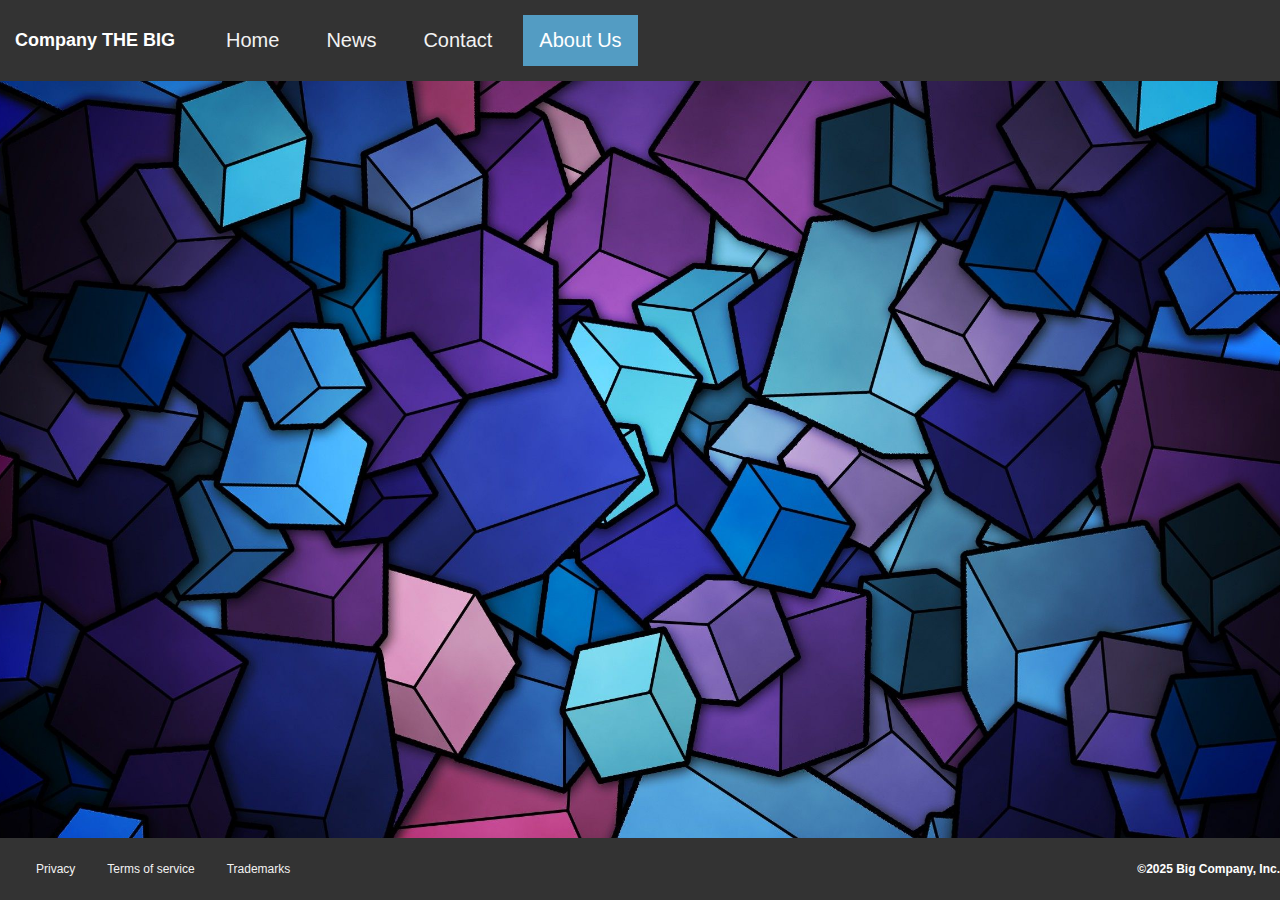
==== about.html @ 94befc04 "Uploading Files" ====
<html>
    <head>
        <title> TITLE</title>
        <link rel="stylesheet" href="./css/style.css">
    </head>

    <body class="main">
        <div class="topnav">
            <span class="group-name">Company THE BIG</span>
            <a href="index.html">Home</a>
            <a href="news.html">News</a>
            <a href="contact.html">Contact</a>
            <a class="active" href="about.html">About Us</a>
        </div>


        <div class="bottomnav">
            <div>
                <a href="#privacy">Privacy</a>
                <a href="#tos">Terms of service</a>
                <a href="#trademark">Trademarks</a>
            </div>
            <span class="group-name-bottom">©2025 Big Company, Inc.</span>
        </div>
    </body>
</html>
---- css/style.css ----
/* THIS SECTION HAS BEEN RESERVED FOR GLOBAL CHANGES */
body {
  margin: 0;
  font-family: Arial, Helvetica, sans-serif;
}

p {
  font-size: 20px;
  position: relative;
  float: right;
  padding: 25px;
}

/* THIS SECTION HAS BEEN RESERVED FOR BODY */
.main {
  background-image: url('../images/background_1.jpg');
  background-repeat: no-repeat;
  background-size: cover;
  background-position: center;
}

.main h2 {
  text-align: center;
  color: white;
}

/* THIS SECTION HAS BEEN RESERVED FORGATION BAR */
/* THIS SECTION HAS BEEN RESERVED FOR GATATION BAR */
.topnav {
  display: flex;
  align-items: center;
  background-color: #333;
  padding: 15px;
  margin-bottom: 50px;
  justify-content: flex-start; /* Keep items aligned to the left */
}

.topnav a {
  color: #f2f2f2;
  text-align: center;
  padding: 14px 16px;
  text-decoration: none;
  font-size: 20px;
  margin-left: 15px;
}

.topnav a:hover {
  background-color: #adadad;
  color: black;
}

.topnav a.active {
  background-color: #539cc3;
  color: white;
}

.group-name {
  color: white;
  font-weight: bold;
  font-size: 18px;
  margin-right: 20px;
}

/* For screens smaller than 600px */
@media screen and (max-width: 600px) {
  .topnav {
    flex-direction: column; 
    align-items: flex-start;
  }

  .topnav a {
    width: 100%; 
    padding: 10px 15px; 
    text-align: left; 
    font-size: 18px;
    margin: 5px 0; 
  }

  .group-name {
    font-size: 22px;
    margin-bottom: 10px;
  }
}

/* THIS SECTION HAS BEEN RESERVED FOR NORMAL SECTIONS*/
.section {
  background-color: white;
  margin: auto;
  display: flex;
  flex-direction: column; /* Stack items vertically */
  justify-content: space-between; /* Push text to top and image to bottom */
  align-items: flex-start; /* Align text and image to the left */
  width: 590px;
  height: 160px;
  padding: 20px; /* Add padding for better spacing */
  box-shadow: rgba(0, 0, 0, 0.415) 10px 10px;
}

/* THIS SECTION HAS BEEN RESERVED FOR IMAGE SECTIONS*/
.section_img {
  margin-top: 35px;
  display: flex;
  justify-content: center;
  align-items: center;
}

.section_img img {
  width: 550px;
  height: 320px; 
  box-shadow: rgba(0, 0, 0, 0.415) 10px 10px;
}

/* THIS SECTION HAS BEEN RESERVED FOR TOP NAVIGATION BAR */
.bottomnav {
  display: flex;
  justify-content: space-between; /* Putting space to left and right */
  align-items: center; /* Align vertically */
  background-color: #333;
  margin-top: 50px;
  padding: 10px 20px; /* Add some padding */
  position: fixed;
  bottom: 0;
  width: 100%;
}

.bottomnav a {
  float: left;
  color: #f2f2f2;
  text-align: center;
  padding: 14px 16px;
  text-decoration: none;
  font-size: 12px;
}

.bottomnav p {
  color: #f2f2f2;
  font-size: 12px;
}

.bottomnav a:hover {
  text-decoration-line: underline;
}

.group-name-bottom {
  color: white;
  font-weight: bold;
  font-size: 12px;
  margin-right: 20px;
}
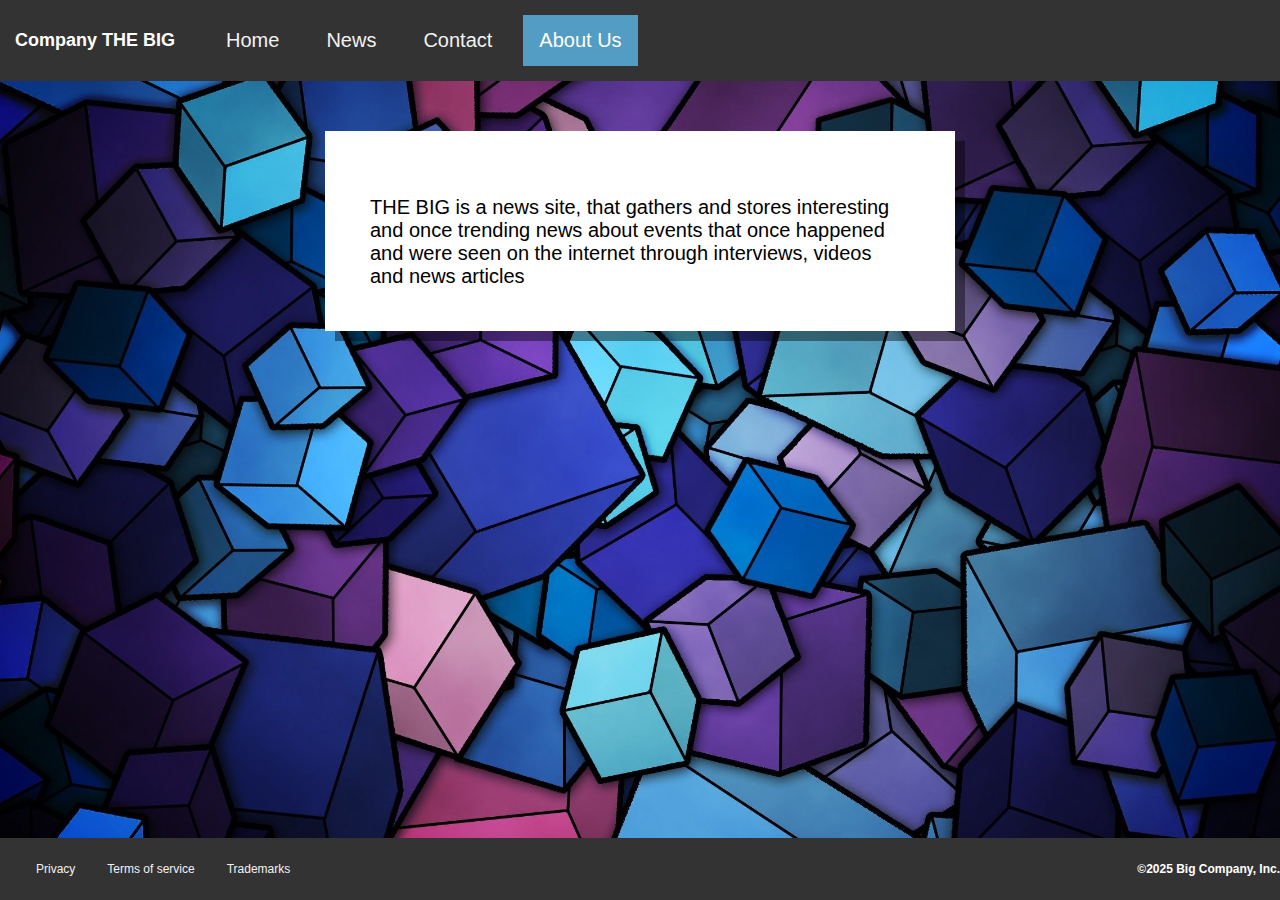
==== commit 3072a17b: "Adding about us, updating contact info with an email" ====
--- a/about.html
+++ b/about.html
@@ -12,7 +12,9 @@
             <a href="contact.html">Contact</a>
             <a class="active" href="about.html">About Us</a>
         </div>
-
+        <div class="section">
+            <p>THE BIG is a news site, that gathers and stores interesting and once trending news about events that once happened and were seen on the internet through interviews, videos and news articles</p>
+        </div>
 
         <div class="bottomnav">
             <div>
--- a/css/style.css
+++ b/css/style.css
@@ -1,4 +1,5 @@
 /* THIS SECTION HAS BEEN RESERVED FOR GLOBAL CHANGES */
+/* > 3.1 */
 body {
   margin: 0;
   font-family: Arial, Helvetica, sans-serif;
@@ -6,9 +7,14 @@
 
 p {
   font-size: 20px;
-  position: relative;
-  float: right;
   padding: 25px;
+}
+
+@media screen and (max-width: 600px) {
+  body {
+  padding-bottom: 200px; 
+  overflow-x: hidden; 
+  }
 }
 
 /* THIS SECTION HAS BEEN RESERVED FOR BODY */
@@ -24,15 +30,15 @@
   color: white;
 }
 
-/* THIS SECTION HAS BEEN RESERVED FORGATION BAR */
-/* THIS SECTION HAS BEEN RESERVED FOR GATATION BAR */
+/* THIS SECTION HAS BEEN RESERVED FOR NAVIGATION BAR */
+/* > 3.2 */
 .topnav {
   display: flex;
   align-items: center;
   background-color: #333;
   padding: 15px;
   margin-bottom: 50px;
-  justify-content: flex-start; /* Keep items aligned to the left */
+  justify-content: flex-start; /* > Keep items aligned to the left */
 }
 
 .topnav a {
@@ -61,8 +67,9 @@
   margin-right: 20px;
 }
 
-/* For screens smaller than 600px */
-@media screen and (max-width: 600px) {
+/* > For screens smaller than 600px */
+/* > 4.1 */
+@media screen and (max-width: 600px) { 
   .topnav {
     flex-direction: column; 
     align-items: flex-start;
@@ -77,24 +84,50 @@
   }
 
   .group-name {
-    font-size: 22px;
+    font-size: 20px;
     margin-bottom: 10px;
   }
 }
 
-/* THIS SECTION HAS BEEN RESERVED FOR NORMAL SECTIONS*/
+/* THIS SECTION HAS BEEN RESERVED FOR BOX SECTIONS*/
 .section {
   background-color: white;
   margin: auto;
   display: flex;
-  flex-direction: column; /* Stack items vertically */
-  justify-content: space-between; /* Push text to top and image to bottom */
-  align-items: flex-start; /* Align text and image to the left */
+  flex-direction: column;               /* > Stack items vertically */
+  justify-content: space-between;       /* > Push text to top and image to bottom */
+  align-items: flex-start;              /* > Align text and image to the left */
   width: 590px;
   height: 160px;
-  padding: 20px; /* Add padding for better spacing */
+  padding: 20px; 
   box-shadow: rgba(0, 0, 0, 0.415) 10px 10px;
 }
+.section2 {
+  background-color: white;
+  margin-left: 10px;
+  display: flex;
+  flex-direction: column;               /* > Stack items vertically */
+  justify-content: space-between;       /* > Push text to top and image to bottom */
+  align-items: flex-start;              /* > Align text and image to the left */
+  width: 220px;
+  height: 240px; 
+  padding-left: 20px;
+  box-shadow: rgba(0, 0, 0, 0.415) 10px 10px;
+}
+
+@media screen and (max-width: 600px) {
+  .section {
+    width: 80%;
+    height: auto;
+  }
+
+  .section p {
+    font-size: 18px;
+    padding: 10px; 
+  }
+
+}
+
 
 /* THIS SECTION HAS BEEN RESERVED FOR IMAGE SECTIONS*/
 .section_img {
@@ -102,6 +135,7 @@
   display: flex;
   justify-content: center;
   align-items: center;
+  padding-bottom: 100px;
 }
 
 .section_img img {
@@ -110,14 +144,22 @@
   box-shadow: rgba(0, 0, 0, 0.415) 10px 10px;
 }
 
-/* THIS SECTION HAS BEEN RESERVED FOR TOP NAVIGATION BAR */
+@media screen and (max-width: 600px) {
+  .section_img img {
+    width: 100%;
+    height: auto;
+    max-width: 300px;
+  }
+}
+
+/* THIS SECTION HAS BEEN RESERVED FOR BOTTOM BAR */
 .bottomnav {
   display: flex;
-  justify-content: space-between; /* Putting space to left and right */
-  align-items: center; /* Align vertically */
+  justify-content: space-between;         /* > Putting space to left and right */
+  align-items: center;                    /* > Align vertically */
   background-color: #333;
   margin-top: 50px;
-  padding: 10px 20px; /* Add some padding */
+  padding: 10px 20px;
   position: fixed;
   bottom: 0;
   width: 100%;
@@ -148,4 +190,33 @@
   margin-right: 20px;
 }
 
-
+@media screen and (max-width: 600px) { 
+  .bottomnav {
+    flex-direction: column;
+    padding: 15px 10px;
+  }
+
+  .bottomnav div {
+    align-items: center;
+    width: 100%;
+  }
+
+  .bottomnav a {
+    font-size: 14px;
+    padding: 8px 0;
+    width: 100%;
+  }
+
+  .group-name-bottom {
+    font-size: 14px;
+    margin-top: 10px;
+  }
+
+  h4 {
+    font-size: 20px;
+    font-family: Arial, Helvetica, sans-serif;
+    position: left;
+  }
+
+
+}
